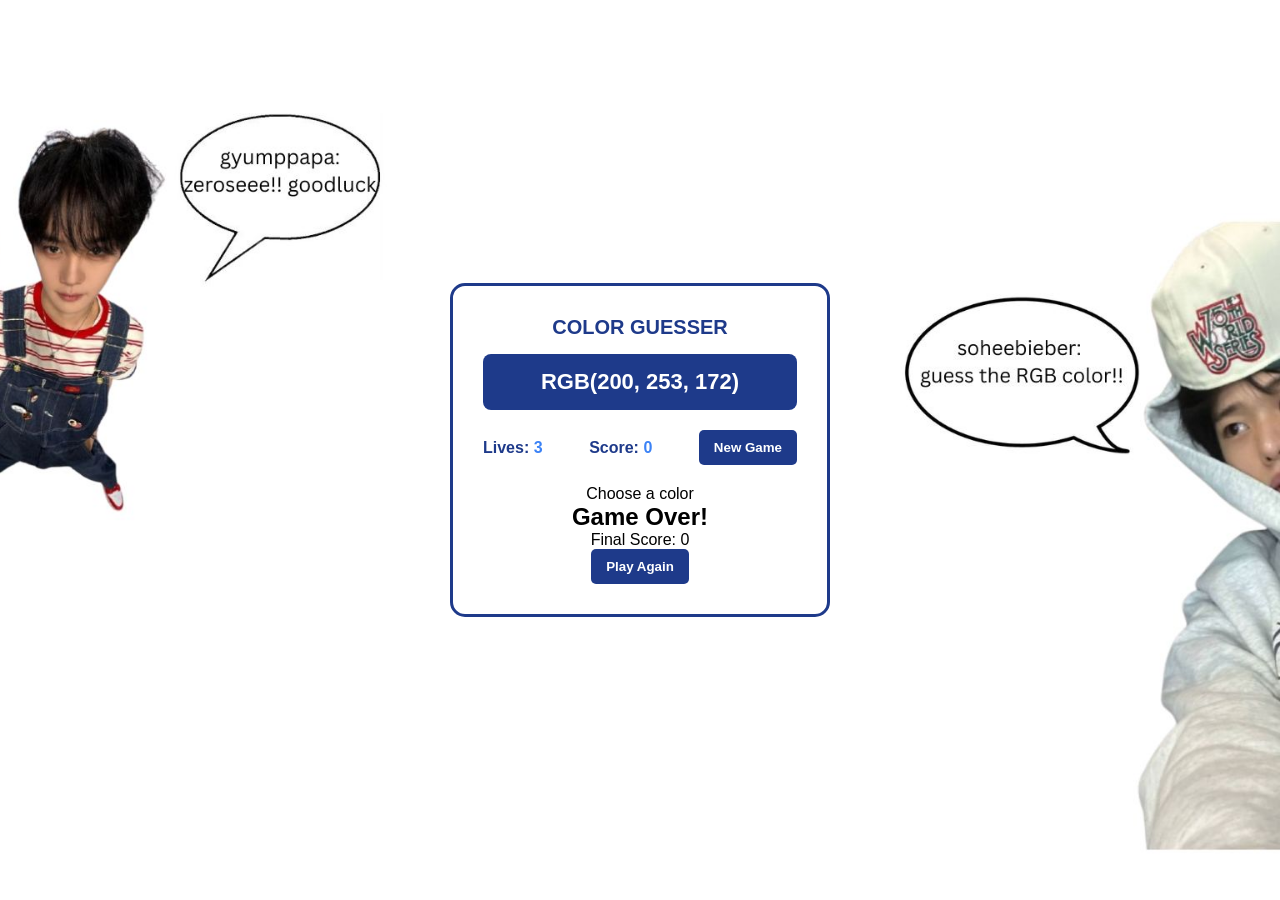
==== exercise6/RGBGUESS.html @ 22e4b98a "Add files via upload" ====
<!DOCTYPE html>
<html lang="en">
<head>
    <meta charset="UTF-8">
    <meta name="viewport" content="width=device-width, initial-scale=1.0">
    <title>Color Guessing Game</title>
    <link rel="stylesheet" href="RGBstyle.css">
</head>
<body>
    <div class="container">
        <header>
            <h1>Color Guesser</h1>
            <div id="colorToGuess">RGB(255, 255, 255)</div>
        </header>

        <div class="game-info">
            <div id="lives">Lives: <span>3</span></div>
            <div id="score">Score: <span>0</span></div>
            <button id="newGame">New Game</button>
        </div>

        <div class="color-grid"></div>

        <div id="message">Choose a color</div>
        
        <div id="gameOver" class="hidden">
            <h2>Game Over!</h2>
            <p>Final Score: <span id="finalScore">0</span></p>
            <button id="playAgain">Play Again</button>
        </div>
    </div>

    <script src="RGBscript.js"></script>
</body>
</html>
---- exercise6/RGBstyle.css ----
* {
    margin: 0;
    padding: 0;
    box-sizing: border-box;
    font-family: Arial, sans-serif;
}
/* The universal selector (*) resets the default browser margin and padding. 
   Setting box-sizing to border-box ensures that padding doesn't increase the total width of your elements. */

body {
    background-image: url('RGBbackground.jpg');
    background-size: cover;
    background-position: center;
    background-attachment: fixed;
    display: flex;
    justify-content: center;
    align-items: center;
    min-height: 100vh;
}
/* The body styles the main background and uses Flexbox to center the game container. 
   Using 'min-height: 100vh' ensures the content stays perfectly centered even on large screens. */

.container {
    background-color: white;
    width: 380px;
    padding: 30px;
    border-radius: 15px;
    border: 3px solid #1e3a8a;
    text-align: center;
}
/* This class styles the main game card where the game is played. 
   The white background and dark blue border create a clean, modern interface for the player. */

h1 {
    color: #1e3a8a;
    font-size: 20px;
    margin-bottom: 15px;
    text-transform: uppercase;
}
/* The h1 styling sets the main title of the game. 
   Using text-transform: uppercase gives it a professional, arcade-like feel. */

#colorToGuess {
    background-color: #1e3a8a;
    color: white;
    padding: 15px;
    border-radius: 8px;
    font-size: 22px;
    font-weight: bold;
    margin-bottom: 20px;
}
/* This ID styles the box that displays the RGB code the player needs to find. 
   The bold font and high-contrast colors make the code easy to read at a glance. */

.game-info {
    display: flex;
    justify-content: space-between;
    align-items: center;
    margin-bottom: 20px;
    color: #1e3a8a;
    font-weight: bold;
}
/* The game-info class uses Flexbox to push the score and lives to opposite sides of the container. 
   This makes the game stats look organized and balanced above the color grid. */

#lives span, #score span {
    color: #3b82f6;
}
/* This targeting colors the actual numbers for lives and score differently from the text labels. 
   Using a lighter blue makes the dynamic data stand out more to the user. */

button {
    background-color: #1e3a8a;
    color: white;
    border: none;
    padding: 10px 15px;
    border-radius: 5px;
    cursor: pointer;
    font-weight: bold;
}
/* General button styling for the game controls. 
   It uses the same primary blue color to keep the branding consistent across the entire app. */

button:hover {
    background-color: #3b82f6;
}
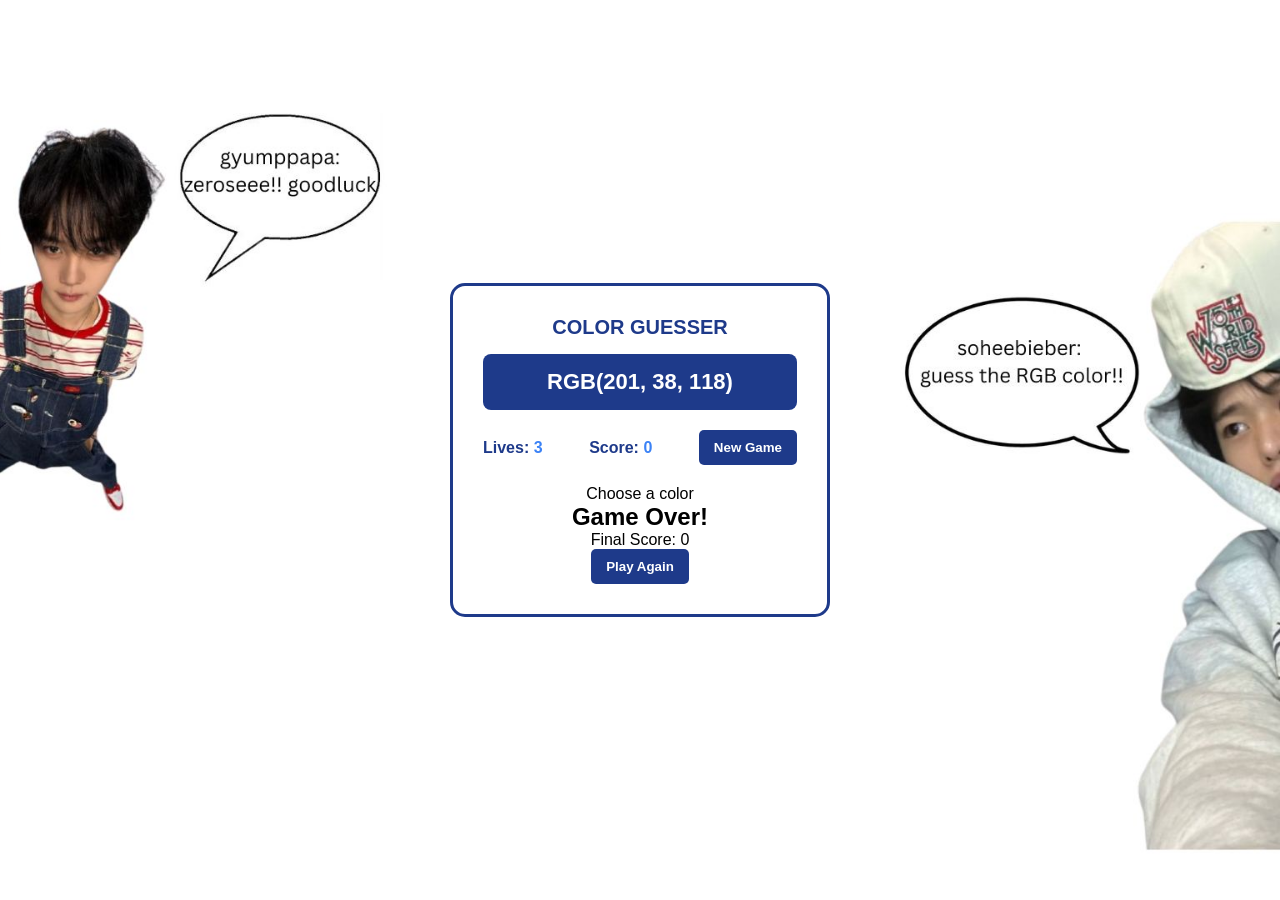
==== commit 2e1de744: "Update RGBGUESS.html" ====
--- a/exercise6/RGBGUESS.html
+++ b/exercise6/RGBGUESS.html
@@ -32,4 +32,4 @@
 
     <script src="RGBscript.js"></script>
 </body>
-</html>+</html>
